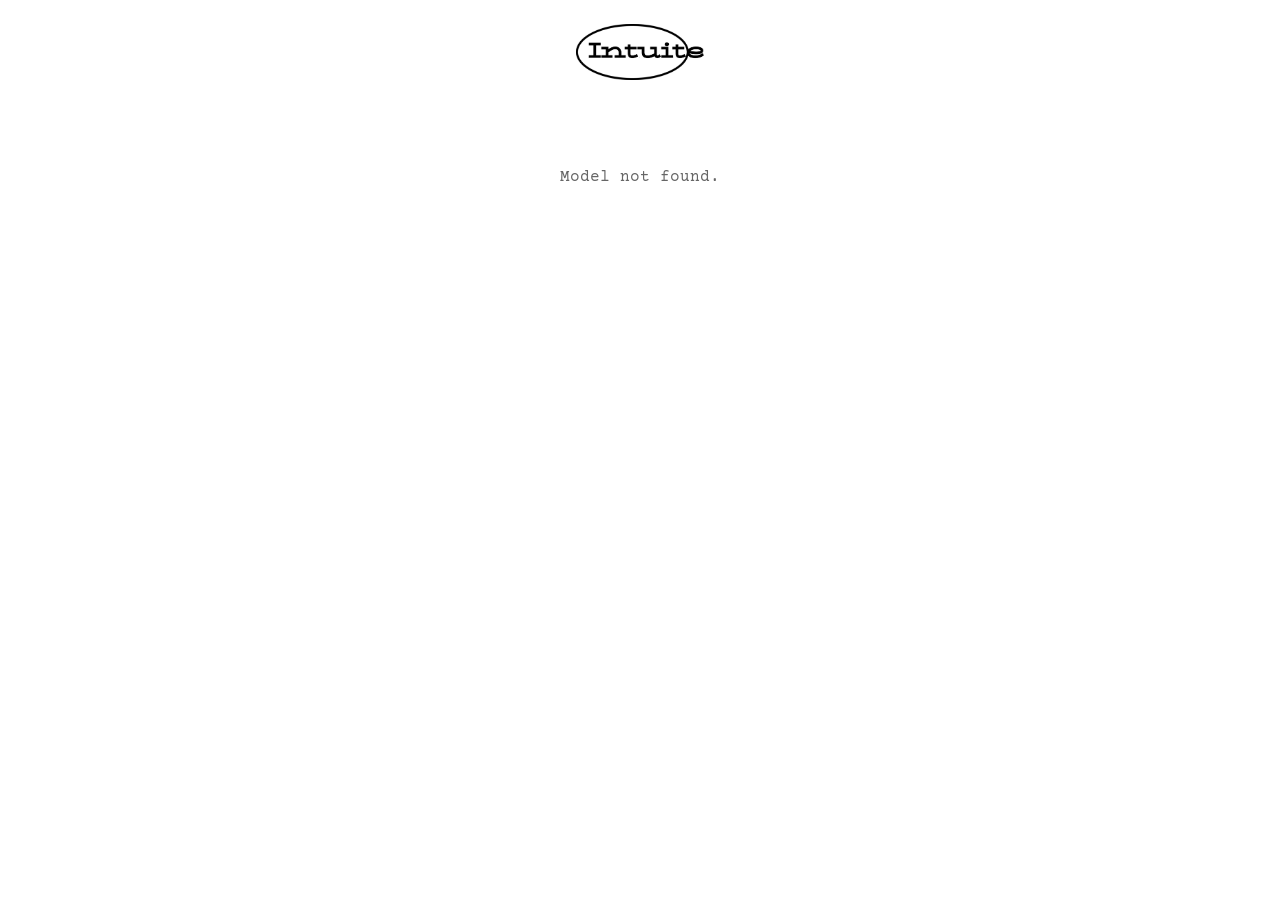
==== model.html @ 24e599b0 "Footer has been removed." ====
<!DOCTYPE html>
<html lang="en">
  <head>
    <meta charset="UTF-8" />
    <meta name="viewport" content="width=device-width, initial-scale=1.0" />
    <title>Intuite — Model</title>
    <link rel="preconnect" href="https://fonts.googleapis.com" />
    <link rel="preconnect" href="https://fonts.gstatic.com" crossorigin />
    <link
      href="https://fonts.googleapis.com/css2?family=Courier+Prime:wght@400;700&display=swap"
      rel="stylesheet"
    />
    <link rel="stylesheet" href="css/styles.css" />
  </head>
  <body>
    <header class="site-header">
      <a href="index.html" class="logo" aria-label="Intuite — home">
        <picture>
          <source srcset="images/logo@3x.png" type="image/png" />
          <img
            class="logo__img"
            src="images/logo@3x.svg"
            width="168"
            height="56"
            alt="Intuite"
          />
        </picture>
      </a>
    </header>

    <main class="model-page">
      <div id="model-content" class="model-page__content" aria-live="polite">
        <p class="model-page__loading">Loading…</p>
      </div>
    </main>

    <script src="js/model.js"></script>
  </body>
</html>
---- css/styles.css ----
*,
*::before,
*::after {
  box-sizing: border-box;
  margin: 0;
  padding: 0;
}

:root {
  --color-bg: #ffffff;
  --color-text: #000000;
  --color-muted: #666666;
  --font-logo: "Courier Prime", "Courier New", monospace;
  --logo-width: 168px;
  --logo-height: 56px;
  --header-gallery-gap: clamp(2rem, 5vw, 3.5rem);
  --gallery-gap: clamp(2rem, 5vw, 4rem);
  --photo-width-desktop: clamp(160px, 18vw, 240px);
  --photo-width-mobile: min(72vw, 280px);
  --offset-sm: clamp(2rem, 5vw, 4rem);
  --offset-md: clamp(3rem, 8vw, 6rem);
  --offset-lg: clamp(4rem, 10vw, 8rem);
}

html {
  font-size: 16px;
  -webkit-font-smoothing: antialiased;
}

body {
  background: var(--color-bg);
  color: var(--color-text);
  font-family: var(--font-logo);
  min-height: 100vh;
}

a {
  color: inherit;
  text-decoration: none;
}

img {
  display: block;
}

.gallery__item img,
.model-page__photo img {
  max-width: 100%;
  height: auto;
}

/* ── Logo ── */

.site-header {
  display: flex;
  justify-content: center;
  padding: clamp(0.85rem, 2vw, 1.5rem) 1.5rem var(--header-gallery-gap);
}

.logo {
  display: inline-flex;
  align-items: center;
  justify-content: center;
}

.logo__img {
  width: var(--logo-width);
  height: var(--logo-height);
  max-width: none;
  object-fit: contain;
}

/* ── Gallery (mobile-first) ── */

.gallery {
  display: flex;
  flex-direction: column;
  align-items: stretch;
  gap: var(--gallery-gap);
  padding: 0 1.25rem clamp(4rem, 10vw, 6rem);
  max-width: 1200px;
  margin: 0 auto;
}

.gallery__item {
  display: block;
  width: var(--photo-width-mobile);
  transition: opacity 0.2s ease;
}

.gallery__item:hover {
  opacity: 0.85;
}

.gallery__item img {
  width: 100%;
  aspect-ratio: 3 / 4;
  object-fit: cover;
}

/* Mobile: alternating left / right offsets */
.gallery__item--left {
  align-self: flex-start;
}

.gallery__item--right {
  align-self: flex-end;
}

/* ── Desktop grid ── */

@media (min-width: 768px) {
  .gallery {
    display: block;
    padding: 0 clamp(2rem, 6vw, 5rem) clamp(4rem, 8vw, 6rem);
  }

  .gallery__row {
    display: flex;
    justify-content: center;
    align-items: flex-start;
    gap: clamp(2.5rem, 6vw, 5rem);
    margin-bottom: var(--gallery-gap);
  }

  .gallery__row:last-child {
    margin-bottom: 0;
  }

  .gallery__item {
    width: var(--photo-width-desktop);
    align-self: unset;
  }

  /* Row of 2: second photo offset down */
  .gallery__row--2 .gallery__item:nth-child(1) {
    transform: translateY(0);
  }

  .gallery__row--2 .gallery__item:nth-child(2) {
    transform: translateY(var(--offset-md));
  }

  /* Row of 3: middle photo lowest, right between left and middle */
  .gallery__row--3 .gallery__item:nth-child(1) {
    transform: translateY(0);
  }

  .gallery__row--3 .gallery__item:nth-child(2) {
    transform: translateY(var(--offset-lg));
  }

  .gallery__row--3 .gallery__item:nth-child(3) {
    transform: translateY(var(--offset-sm));
  }
}

/* ── Model page placeholder ── */

.model-page {
  padding: 0 1.5rem 4rem;
  max-width: 640px;
  margin: 0 auto;
}

.model-page__content {
  text-align: center;
}

.model-page__photo {
  width: min(320px, 80vw);
  margin: 0 auto 2rem;
}

.model-page__photo img {
  width: 100%;
  aspect-ratio: 3 / 4;
  object-fit: cover;
}

.model-page__name {
  font-size: clamp(1.25rem, 3vw, 1.75rem);
  font-weight: 700;
  margin-bottom: 1.5rem;
}

.model-info {
  display: grid;
  grid-template-columns: 1fr 1fr;
  gap: 0.25rem 2rem;
  max-width: 360px;
  margin: 0 auto 2rem;
  text-align: left;
  font-size: 0.95rem;
  line-height: 1.7;
}

.model-info__item {
  margin: 0;
}

.model-info__label {
  font-weight: 700;
}

.model-page__placeholder {
  color: var(--color-muted);
  font-size: 0.95rem;
  line-height: 1.6;
  margin-bottom: 2rem;
}

.model-page__back {
  display: inline-block;
  font-size: 0.9rem;
  border-bottom: 1px solid var(--color-text);
  padding-bottom: 2px;
}

.model-page__back:hover {
  opacity: 0.6;
}

.model-page__error {
  color: var(--color-muted);
  padding: 2rem 0;
}

.model-page__loading {
  color: var(--color-muted);
  padding: 2rem 0;
}
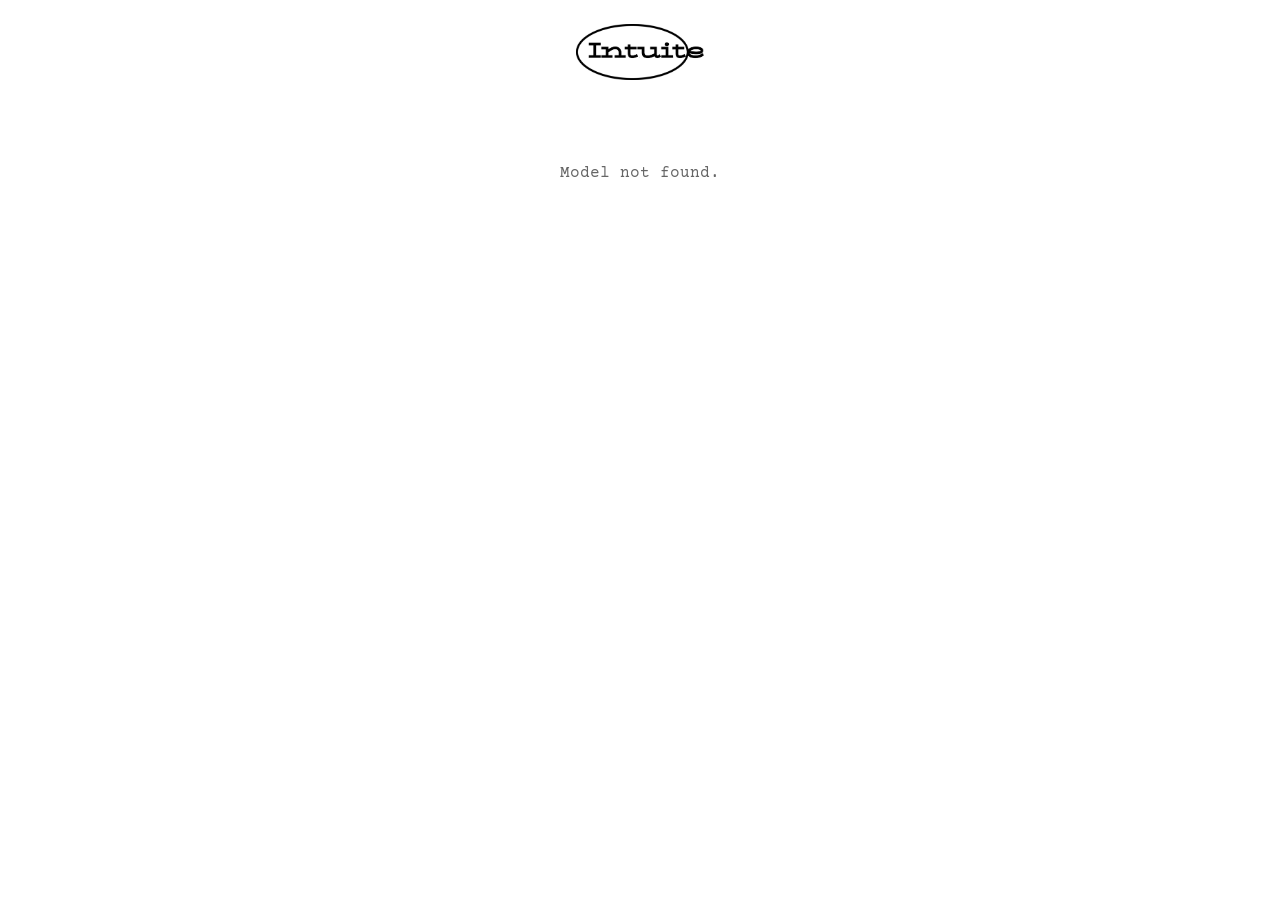
==== commit 74eb3c21: "Indexing fixes." ====
--- a/model.html
+++ b/model.html
@@ -3,7 +3,13 @@
   <head>
     <meta charset="UTF-8" />
     <meta name="viewport" content="width=device-width, initial-scale=1.0" />
-    <title>Intuite — Model</title>
+    <title>Intuite Agency — Model</title>
+    <meta
+      name="description"
+      content="Model profile at Intuite Agency."
+    />
+    <meta name="robots" content="index, follow" />
+    <link rel="canonical" href="https://intuiteagency.com/model.html" />
     <link rel="preconnect" href="https://fonts.googleapis.com" />
     <link rel="preconnect" href="https://fonts.gstatic.com" crossorigin />
     <link
--- a/css/styles.css
+++ b/css/styles.css
@@ -13,18 +13,23 @@
   --font-logo: "Courier Prime", "Courier New", monospace;
   --logo-width: 168px;
   --logo-height: 56px;
-  --header-gallery-gap: clamp(2rem, 5vw, 3.5rem);
+  --header-padding-y: clamp(0.85rem, 2vw, 1.5rem);
+  --header-height: calc(var(--logo-height) + var(--header-padding-y) * 2);
+  --header-gallery-gap: clamp(1rem, 2.5vw, 1.75rem);
   --gallery-gap: clamp(2rem, 5vw, 4rem);
   --photo-width-desktop: clamp(160px, 18vw, 240px);
   --photo-width-mobile: min(72vw, 280px);
   --offset-sm: clamp(2rem, 5vw, 4rem);
   --offset-md: clamp(3rem, 8vw, 6rem);
   --offset-lg: clamp(4rem, 10vw, 8rem);
+  --contact-fab-bottom: 18px;
+  --contact-fab-right: 24px;
 }
 
 html {
   font-size: 16px;
   -webkit-font-smoothing: antialiased;
+  scroll-padding-top: var(--header-height);
 }
 
 body {
@@ -52,9 +57,13 @@
 /* ── Logo ── */
 
 .site-header {
+  position: sticky;
+  top: 0;
+  z-index: 100;
   display: flex;
   justify-content: center;
-  padding: clamp(0.85rem, 2vw, 1.5rem) 1.5rem var(--header-gallery-gap);
+  padding: var(--header-padding-y) 1.5rem;
+  background: var(--color-bg);
 }
 
 .logo {
@@ -77,7 +86,7 @@
   flex-direction: column;
   align-items: stretch;
   gap: var(--gallery-gap);
-  padding: 0 1.25rem clamp(4rem, 10vw, 6rem);
+  padding: var(--header-gallery-gap) 1.25rem 0;
   max-width: 1200px;
   margin: 0 auto;
 }
@@ -112,7 +121,7 @@
 @media (min-width: 768px) {
   .gallery {
     display: block;
-    padding: 0 clamp(2rem, 6vw, 5rem) clamp(4rem, 8vw, 6rem);
+    padding: var(--header-gallery-gap) clamp(2rem, 6vw, 5rem) 0;
   }
 
   .gallery__row {
@@ -123,8 +132,12 @@
     margin-bottom: var(--gallery-gap);
   }
 
-  .gallery__row:last-child {
-    margin-bottom: 0;
+  .gallery__row:last-child.gallery__row--2 {
+    margin-bottom: var(--offset-md);
+  }
+
+  .gallery__row:last-child.gallery__row--3 {
+    margin-bottom: var(--offset-lg);
   }
 
   .gallery__item {
@@ -158,7 +171,7 @@
 /* ── Model page placeholder ── */
 
 .model-page {
-  padding: 0 1.5rem 4rem;
+  padding: var(--header-gallery-gap) 1.5rem 4rem;
   max-width: 640px;
   margin: 0 auto;
 }
@@ -230,3 +243,272 @@
   color: var(--color-muted);
   padding: 2rem 0;
 }
+
+/* ── Brands ── */
+
+.brands {
+  max-width: 1200px;
+  margin: 0 auto;
+  padding: clamp(1.5rem, 4vw, 2.5rem) 2.25rem clamp(0.5rem, 1.5vw, 0.875rem);
+}
+
+.brands__heading {
+  position: absolute;
+  width: 1px;
+  height: 1px;
+  padding: 0;
+  margin: -1px;
+  overflow: hidden;
+  clip: rect(0, 0, 0, 0);
+  white-space: nowrap;
+  border: 0;
+}
+
+.brands__grid {
+  display: grid;
+  grid-template-columns: repeat(2, minmax(0, 1fr));
+  gap: 2.75rem 2rem;
+  align-items: center;
+}
+
+.brands__item {
+  display: flex;
+  align-items: center;
+  justify-content: center;
+}
+
+.brands__logo {
+  max-width: 100%;
+  width: min(162px, 90%);
+  height: auto;
+  object-fit: contain;
+  opacity: 0.3;
+}
+
+/* ── Contact form ── */
+
+.contact {
+  max-width: 480px;
+  margin: 0 auto;
+  padding: var(--header-gallery-gap) 1.25rem clamp(4rem, 10vw, 6rem);
+  text-align: center;
+  scroll-margin-top: var(--header-height);
+}
+
+.contact__stage {
+  display: grid;
+}
+
+.contact__form-wrap,
+.contact__success {
+  grid-area: 1 / 1;
+  transition:
+    opacity 0.4s ease,
+    transform 0.4s ease,
+    visibility 0.4s ease;
+}
+
+.contact__form-wrap {
+  opacity: 1;
+  transform: translateY(0);
+  visibility: visible;
+}
+
+.contact__success {
+  display: flex;
+  align-items: center;
+  justify-content: center;
+  align-self: stretch;
+  justify-self: stretch;
+  max-width: none;
+  margin: 0;
+  padding: 0 1rem;
+  font-size: clamp(1.25rem, 3vw, 1.75rem);
+  font-weight: 700;
+  line-height: 1.5;
+  text-align: center;
+  opacity: 0;
+  transform: translateY(12px);
+  visibility: hidden;
+  pointer-events: none;
+}
+
+.contact--sent .contact__form-wrap {
+  opacity: 0;
+  transform: translateY(-12px);
+  visibility: hidden;
+  pointer-events: none;
+}
+
+.contact--sent .contact__success {
+  opacity: 1;
+  transform: translateY(0);
+  visibility: visible;
+  pointer-events: auto;
+}
+
+.contact__heading {
+  font-size: clamp(1.25rem, 3vw, 1.75rem);
+  font-weight: 700;
+  margin-bottom: clamp(1.5rem, 4vw, 2.5rem);
+}
+
+.contact__form {
+  text-align: left;
+}
+
+.contact__field {
+  margin-bottom: 1.5rem;
+}
+
+.contact__label {
+  display: block;
+  font-size: 0.9rem;
+  font-weight: 700;
+  margin-bottom: 0.5rem;
+}
+
+.contact__input {
+  display: block;
+  width: 100%;
+  padding: 0.5rem 0;
+  border: none;
+  border-bottom: 1px solid var(--color-text);
+  background: transparent;
+  color: var(--color-text);
+  font: inherit;
+  outline: none;
+}
+
+.contact__input:focus {
+  border-bottom-width: 2px;
+  padding-bottom: calc(0.5rem - 1px);
+}
+
+.contact__input--textarea {
+  resize: vertical;
+  min-height: 7rem;
+  line-height: 1.6;
+}
+
+.contact__honeypot {
+  position: absolute;
+  left: -9999px;
+  width: 1px;
+  height: 1px;
+  opacity: 0;
+}
+
+.contact__actions {
+  margin-top: 2rem;
+  text-align: center;
+}
+
+.contact__submit {
+  display: inline-block;
+  padding: 0.65rem 2rem;
+  border: 1px solid var(--color-text);
+  background: transparent;
+  color: var(--color-text);
+  font: inherit;
+  cursor: pointer;
+  transition: opacity 0.2s ease;
+}
+
+.contact__submit:hover:not(:disabled) {
+  opacity: 0.6;
+}
+
+.contact__submit:disabled {
+  opacity: 0.4;
+  cursor: not-allowed;
+}
+
+.contact__status {
+  min-height: 1.5rem;
+  margin-top: 1.25rem;
+  text-align: center;
+  font-size: 0.9rem;
+  color: var(--color-muted);
+}
+
+.contact__status--error {
+  color: var(--color-text);
+}
+
+.contact-fab {
+  position: fixed;
+  right: var(--contact-fab-right);
+  top: calc(var(--header-padding-y) + ((var(--logo-height) - 28px) / 2));
+  z-index: 120;
+  display: inline-flex;
+  align-items: center;
+  justify-content: center;
+  width: 40px;
+  height: 28px;
+  padding: 0;
+  border: 0;
+  background: transparent;
+  cursor: pointer;
+  opacity: 1;
+  visibility: visible;
+  transform: translateY(0);
+  transition:
+    opacity 0.25s ease,
+    transform 0.25s ease,
+    visibility 0.25s ease;
+}
+
+@media (hover: hover) and (pointer: fine) {
+  .contact-fab:hover {
+    opacity: 0.65;
+  }
+}
+
+.contact-fab:focus-visible {
+  outline: 1px solid var(--color-text);
+  outline-offset: 8px;
+}
+
+.contact-fab.is-hidden {
+  opacity: 0;
+  visibility: hidden;
+  pointer-events: none;
+  transform: translateY(8px);
+}
+
+.contact-fab__icon {
+  display: block;
+  width: 28px;
+  height: 20px;
+  object-fit: contain;
+}
+
+@media (min-width: 768px) {
+  .contact-fab {
+    top: auto;
+    bottom: var(--contact-fab-bottom);
+  }
+
+  .contact-fab__icon {
+    width: 40px;
+    height: 28px;
+  }
+
+  .brands {
+    padding-inline: clamp(2rem, 6vw, 5rem);
+  }
+
+  .brands__grid {
+    grid-template-columns: repeat(4, minmax(0, 1fr));
+    gap: clamp(2rem, 4vw, 3.5rem);
+  }
+
+  .brands__logo {
+    width: min(220px, 100%);
+  }
+
+  .contact {
+    padding-inline: clamp(2rem, 6vw, 5rem);
+  }
+}
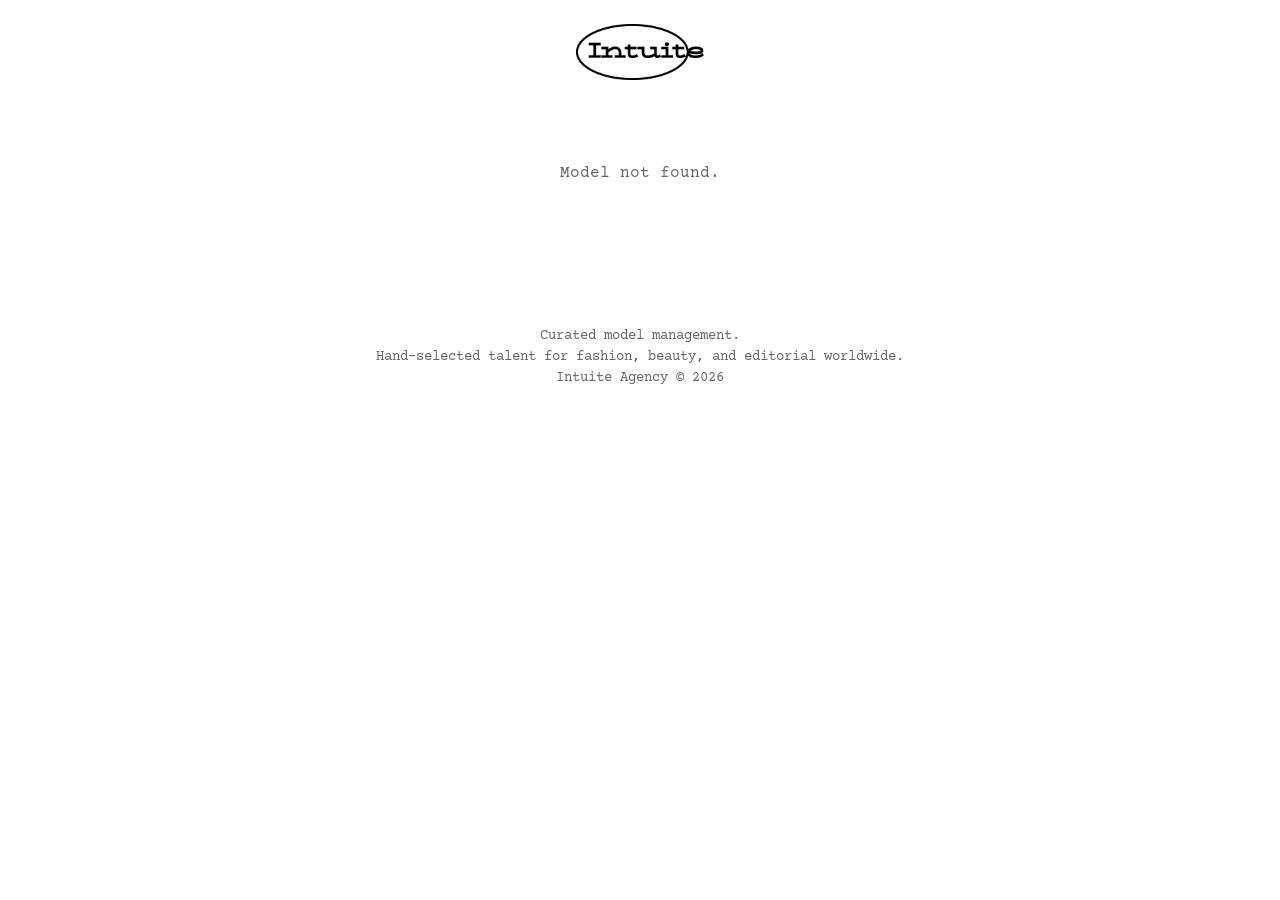
==== commit 34d808ff: "Footer has been added." ====
--- a/model.html
+++ b/model.html
@@ -40,6 +40,15 @@
       </div>
     </main>
 
+    <footer class="site-footer">
+      <p class="site-footer__text">
+        Curated model management.<br />
+        Hand-selected talent for fashion, beauty, and editorial worldwide.<br />
+        Intuite Agency © <time class="js-footer-year" datetime="2026">2026</time>
+      </p>
+    </footer>
+
+    <script src="js/footer.js"></script>
     <script src="js/model.js"></script>
   </body>
 </html>
--- a/css/styles.css
+++ b/css/styles.css
@@ -484,7 +484,26 @@
   object-fit: contain;
 }
 
+/* ── Footer ── */
+
+.site-footer {
+  padding: clamp(2rem, 5vw, 3rem) 1.25rem clamp(2.5rem, 6vw, 4rem);
+  text-align: center;
+}
+
+.site-footer__text {
+  max-width: 36rem;
+  margin: 0 auto;
+  font-size: clamp(0.75rem, 1.6vw, 0.85rem);
+  line-height: 1.55;
+  color: var(--color-muted);
+}
+
 @media (min-width: 768px) {
+  .site-footer {
+    padding-inline: clamp(2rem, 6vw, 5rem);
+  }
+
   .contact-fab {
     top: auto;
     bottom: var(--contact-fab-bottom);
@@ -505,7 +524,7 @@
   }
 
   .brands__logo {
-    width: min(220px, 100%);
+    width: min(176px, 100%);
   }
 
   .contact {
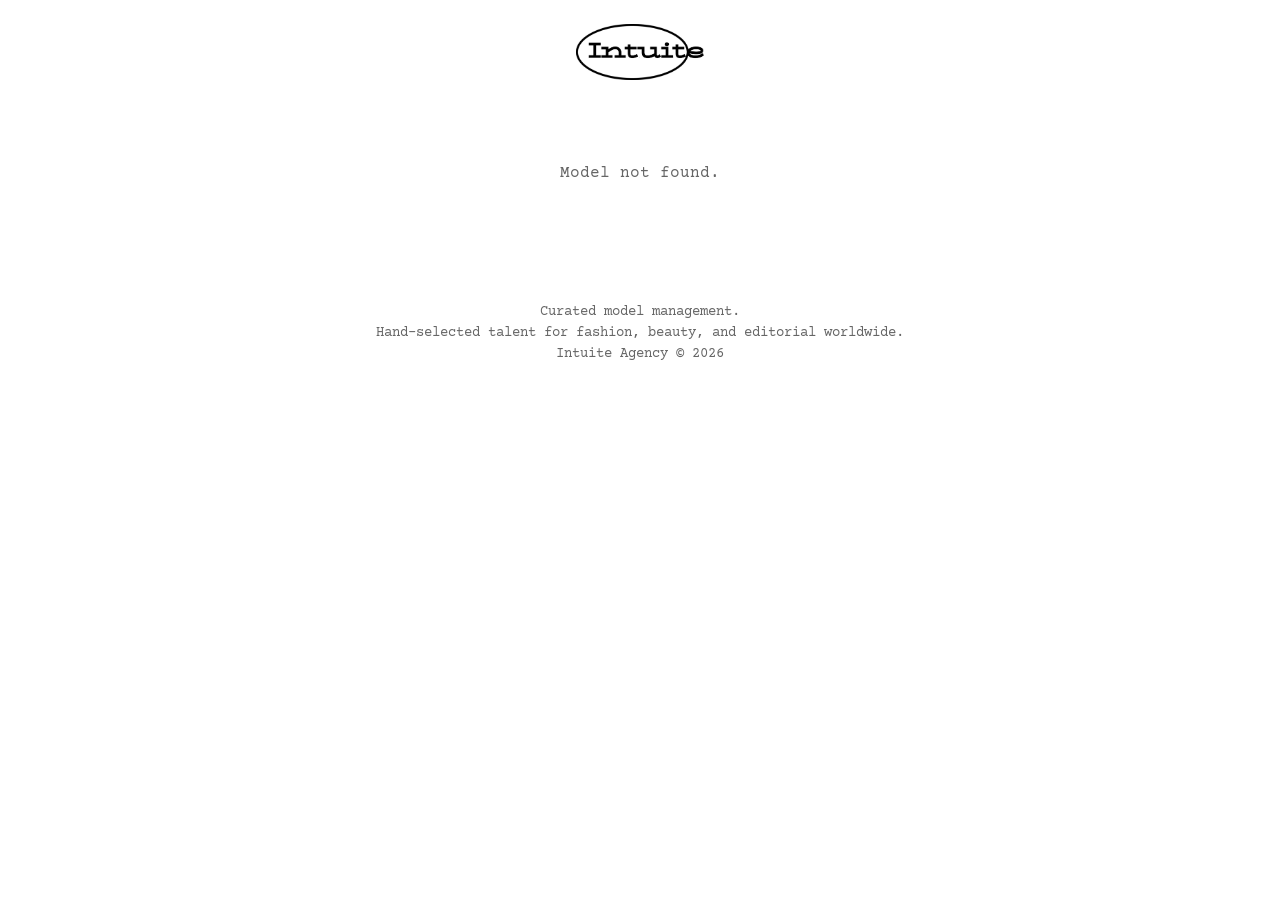
==== commit 37cc175f: "Basic favicon has been added." ====
--- a/model.html
+++ b/model.html
@@ -10,6 +10,7 @@
     />
     <meta name="robots" content="index, follow" />
     <link rel="canonical" href="https://intuiteagency.com/model.html" />
+    <link rel="icon" href="favicon.svg" type="image/svg+xml" />
     <link rel="preconnect" href="https://fonts.googleapis.com" />
     <link rel="preconnect" href="https://fonts.gstatic.com" crossorigin />
     <link
--- a/css/styles.css
+++ b/css/styles.css
@@ -290,7 +290,7 @@
 .contact {
   max-width: 480px;
   margin: 0 auto;
-  padding: var(--header-gallery-gap) 1.25rem clamp(4rem, 10vw, 6rem);
+  padding: var(--header-gallery-gap) 1.25rem clamp(2rem, 5vw, 3rem);
   text-align: center;
   scroll-margin-top: var(--header-height);
 }
@@ -487,7 +487,7 @@
 /* ── Footer ── */
 
 .site-footer {
-  padding: clamp(2rem, 5vw, 3rem) 1.25rem clamp(2.5rem, 6vw, 4rem);
+  padding: clamp(1rem, 2.5vw, 1.5rem) 1.25rem clamp(2.5rem, 6vw, 4rem);
   text-align: center;
 }
 
